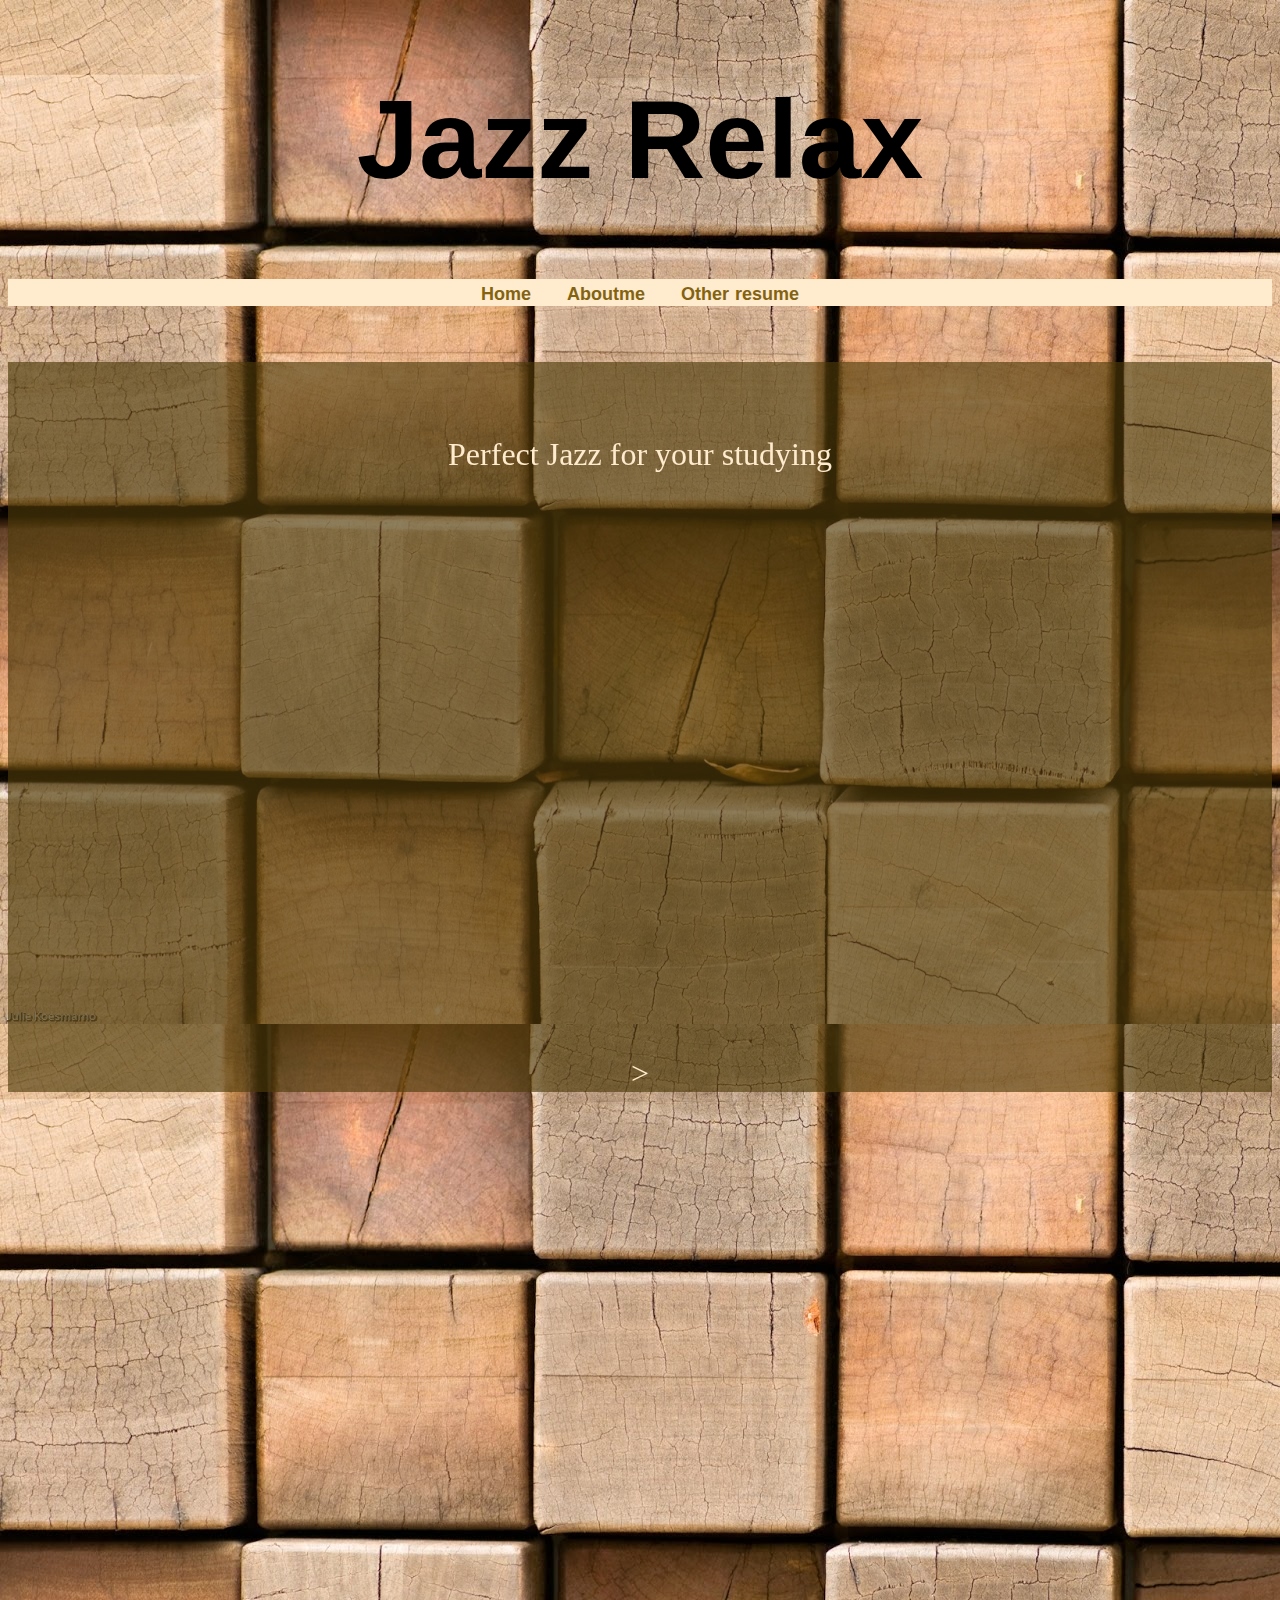
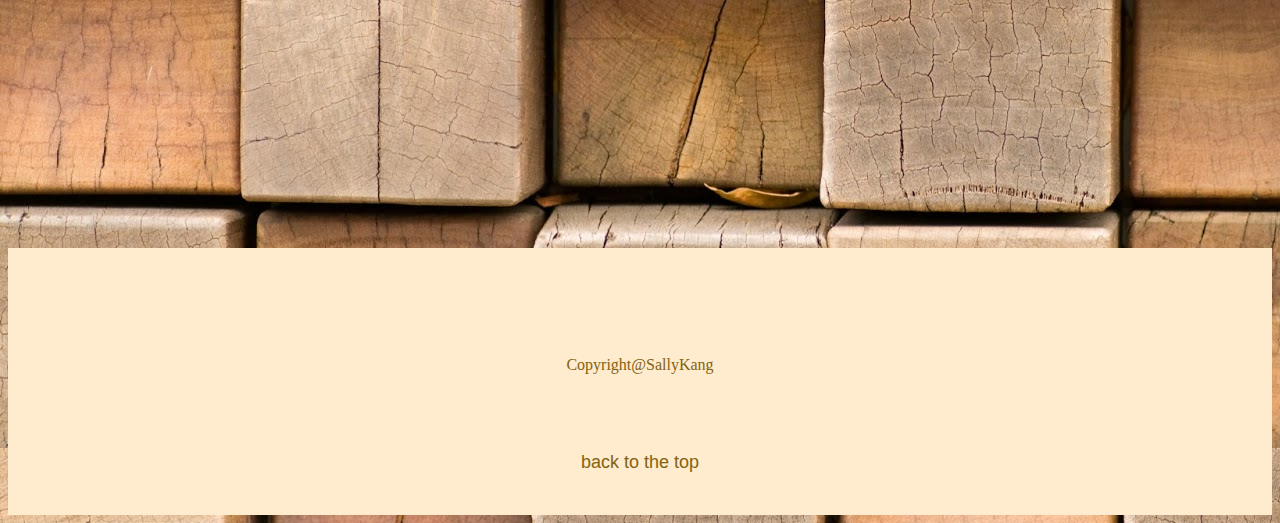
==== jazzy.html @ 22521839 "Add files via upload" ====
<!DOCTYPE html>
<html lang="en">
<head>
    <meta charset="UTF-8">
    <meta http-equiv="X-UA-Compatible" content="IE=edge">
    <meta name="viewport" content="width=device-width, initial-scale=1.0">
    <title>jazzypage</title>
    <link rel="stylesheet" href="finalstyle.css">
    <link rel="stylesheet" href="imagestyle.css">
</head>
<!--header-->
<h1 id="#top" class="head">Jazz Relax</h1>
<div class = "banner">
    <h2><center>
        <span><a href="main.html" class="buttons">Home</a></span>&nbsp;&nbsp;&nbsp;&nbsp;&nbsp;
        <span><a href="resume.html" class="buttons">Aboutme</a></span>&nbsp;&nbsp;&nbsp;&nbsp;&nbsp;
        <span><a href="jazzy.html" class="buttons">Other</a></span>
        <span><a href="./Personal/index.html" class="buttons" >resume</a></span>
    </center></h2>
</div>
<body>
    <br><br>

    <div class="box">
        <br><br>
        Perfect Jazz for your studying<br><br><br>
        <iframe class="youtube" width="560" height="315" src="https://www.youtube.com/embed/fEvM-OUbaKs" title="YouTube video player" frameborder="0" allow="accelerometer; autoplay; clipboard-write; encrypted-media; gyroscope; picture-in-picture" allowfullscreen></iframe>
        <br><br><br><br><br><br>
        <div <div class='tableauPlaceholder' id='viz1670568662195' style='position: relative'><noscript><a href='#'><img alt='genres1992 ' 
            src='https:&#47;&#47;public.tableau.com&#47;static&#47;images&#47;Mo&#47;MontreuxJazzFestival&#47;genres1992&#47;1_rss.png' 
            style='border: none' /></a></noscript><object class='tableauViz'  style='display:none;'>
                <param name='host_url' value='https%3A%2F%2Fpublic.tableau.com%2F' /> 
                <param name='embed_code_version' value='3' /> <param name='site_root' value='' />
                <param name='name' value='MontreuxJazzFestival&#47;genres1992' />
                <param name='tabs' value='no' /><param name='toolbar' value='yes' />
                <param name='static_image' value='https:&#47;&#47;public.tableau.com&#47;static&#47;images&#47;Mo&#47;MontreuxJazzFestival&#47;genres1992&#47;1.png' /> 
                <param name='animate_transition' value='yes' />
                <param name='display_static_image' value='yes' />
                <param name='display_spinner' value='yes' />
                <param name='display_overlay' value='yes' />
                <param name='display_count' value='yes' />
                <param name='language' value='en-US' />
            </object></div>  <script type='text/javascript'> var divElement = document.getElementById('viz1670568662195');                    
            var vizElement = divElement.getElementsByTagName('object')[0];                   
            vizElement.style.width='100%';vizElement.style.height=(divElement.offsetWidth*0.75)+'px';                    
            var scriptElement = document.createElement('script');                    
            scriptElement.src = 'https://public.tableau.com/javascripts/api/viz_v1.js';                    
            vizElement.parentNode.insertBefore(scriptElement, vizElement);     </script>></div>  
        <br><br><br><br><br><br>
        <br><br><br><br><br><br> 
        <br><br><br><br><br><br>
        <br><br><br><br><br><br>
    </div>
    <br><br><br><br><br><br>
    <br><br><br><br><br><br>
    <br><br><br><br><br><br>
    <!--back to the top-->
    <div class="banner"><br><br><br><br><br><br>
        <center>Copyright@SallyKang<br><br><br><a class="buttons" href="#top"><br><br>back to the top</center><br><br></a></div>
</body>
</html>
---- finalstyle.css ----
.head{
    font-family: Arial, Helvetica, sans-serif;
    nav-index: center;
    font-size: 700%;
    color: rgb(0, 0, 0);
    text-align: center;
}

.buttons{
    font-family: Arial, Helvetica, sans-serif;
    text-align: center;
    color: rgb(131, 99, 18);
    font-size: large;
    background-color: blanchedalmond;
    text-decoration-line: none;
}

.banner{
    background-color: blanchedalmond;
    background-size: cover;
    color: rgb(131, 99, 18);
}

.box{
    background-color: rgba(77, 58, 9, 0.638);
    backface-visibility: hidden;
    margin-left: 0%;
    margin-right: 0%;
    margin-bottom: 0%;
    position: relative;
    color: blanchedalmond;
    font-size: xx-large;
    font-family: Cambria, Cochin, Georgia, Times, 'Times New Roman', serif;
    text-align: center;

}

.boxwithout{
    background-color: rgba(77, 58, 9, 0.638);
    backface-visibility: hidden;
    margin-left: 0%;
    margin-right: 0%;
    margin-bottom: 0%;
    position: relative;
}

.box2{
    background-color: blanchedalmond;
    border: solid 30px rgba(77, 58, 9, 0.638);
    margin-left: 20%;
    margin-right: 20%;
    
}
.resumefont{
color: rgb(69, 58, 31);
font-family: Arial, Helvetica, sans-serif;
font-size: larger;
}

a:hover{
    text-shadow: 2pt rgb(6, 6, 6);
    color: rgb(82, 52, 4);
    font-size:x-large
}

.youtube{
    margin-left: 30%;
    margin-right: 30%;
}

.putfront{
    position: absolute;
    top:auto;
    margin-left: 15%;
}
.resumeparent {
    display: grid !important;
    align-items: center !important;
    grid-template-columns: 1fr 1fr 1fr !important;
    column-gap: 5px !important;
   }
   .resumetext {
    font-size: 60px !important;
  }
---- imagestyle.css ----
body{
    background-size: auto;
    background-image: url(image/blocks.jpeg);
}
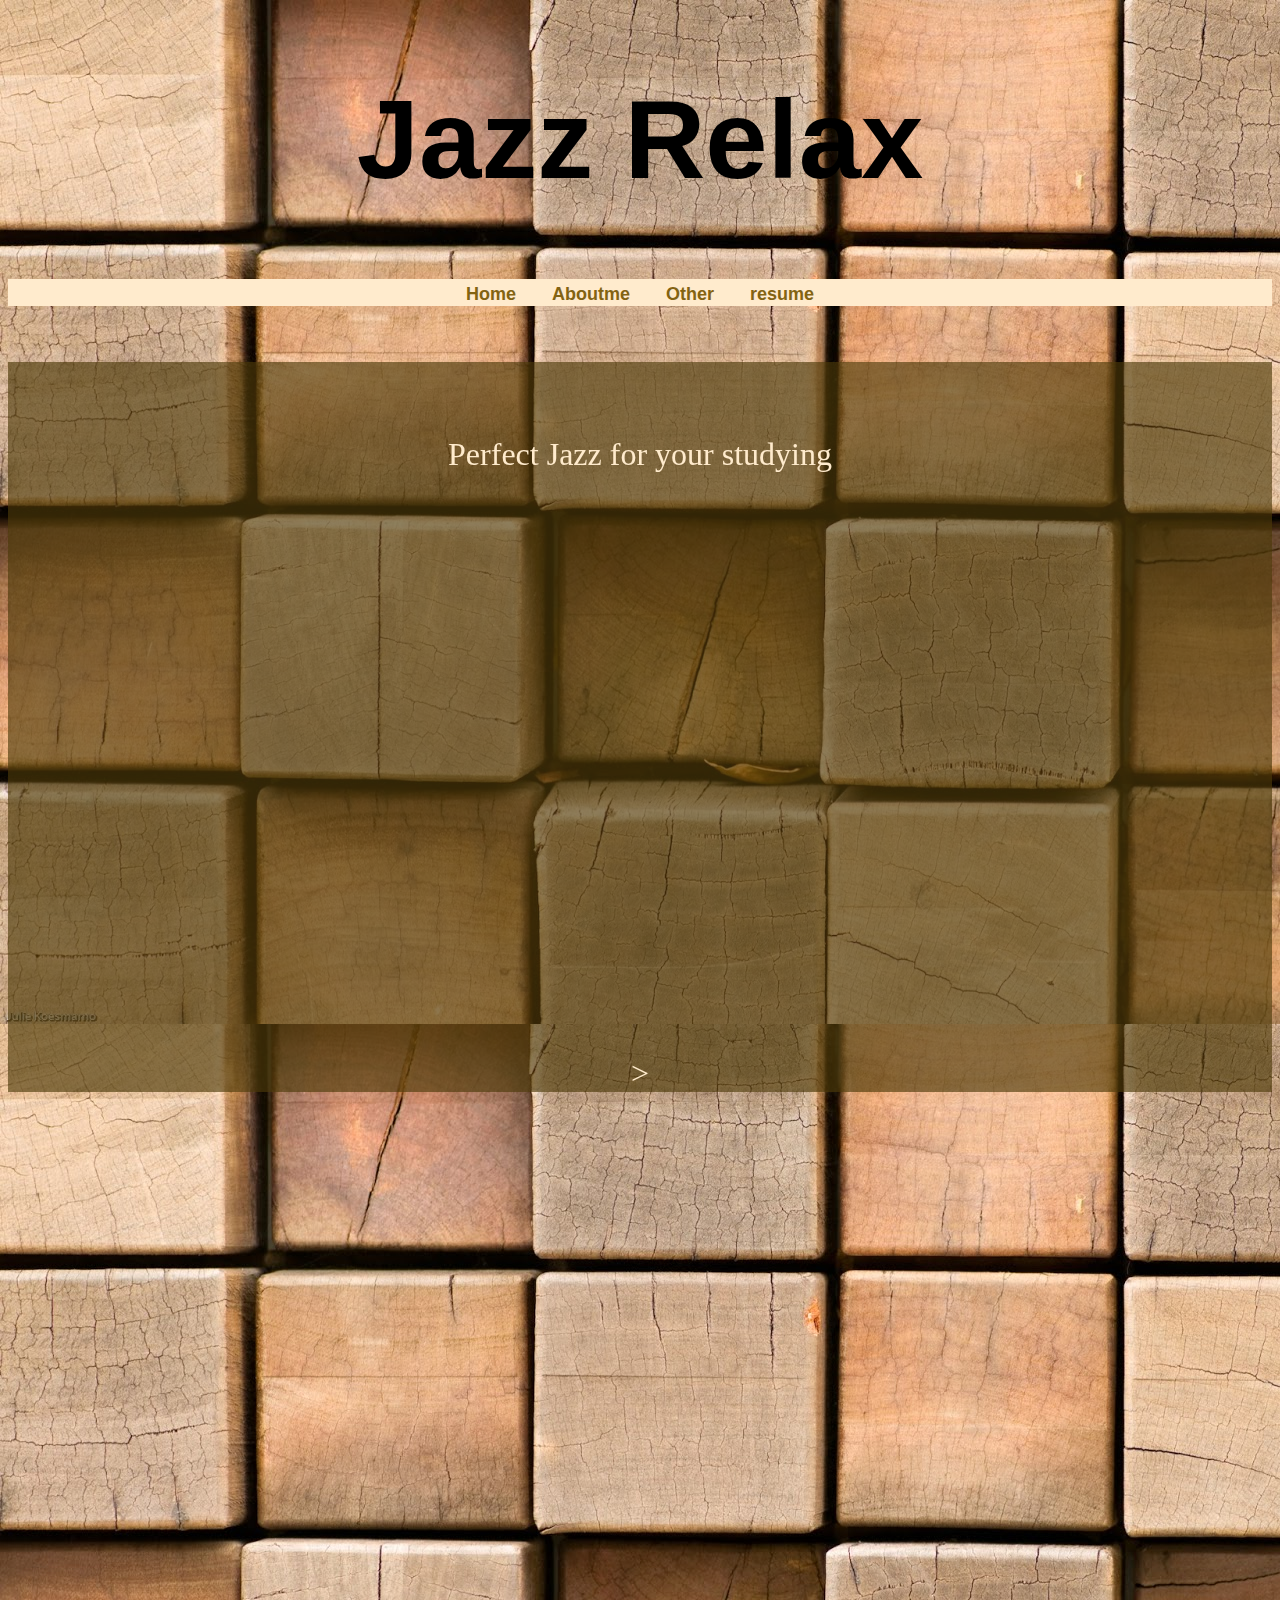
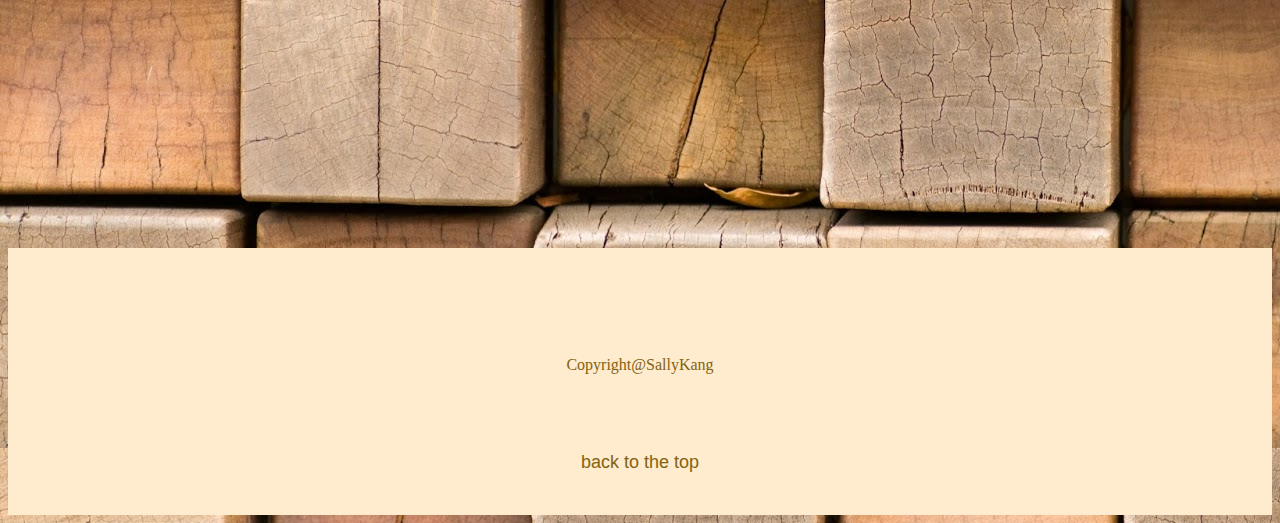
==== commit d23db2e9: "Update jazzy.html" ====
--- a/jazzy.html
+++ b/jazzy.html
@@ -12,10 +12,10 @@
 <h1 id="#top" class="head">Jazz Relax</h1>
 <div class = "banner">
     <h2><center>
-        <span><a href="main.html" class="buttons">Home</a></span>&nbsp;&nbsp;&nbsp;&nbsp;&nbsp;
+        <span><a href="index.html" class="buttons">Home</a></span>&nbsp;&nbsp;&nbsp;&nbsp;&nbsp;
         <span><a href="resume.html" class="buttons">Aboutme</a></span>&nbsp;&nbsp;&nbsp;&nbsp;&nbsp;
-        <span><a href="jazzy.html" class="buttons">Other</a></span>
-        <span><a href="./Personal/index.html" class="buttons" >resume</a></span>
+        <span><a href="jazzy.html" class="buttons">Other</a></span>&nbsp;&nbsp;&nbsp;&nbsp;&nbsp;
+        <span><a href="https://sallykkkk.github.io/realrealreal/" class="buttons" >resume</a></span>
     </center></h2>
 </div>
 <body>
@@ -58,4 +58,4 @@
     <div class="banner"><br><br><br><br><br><br>
         <center>Copyright@SallyKang<br><br><br><a class="buttons" href="#top"><br><br>back to the top</center><br><br></a></div>
 </body>
-</html>+</html>
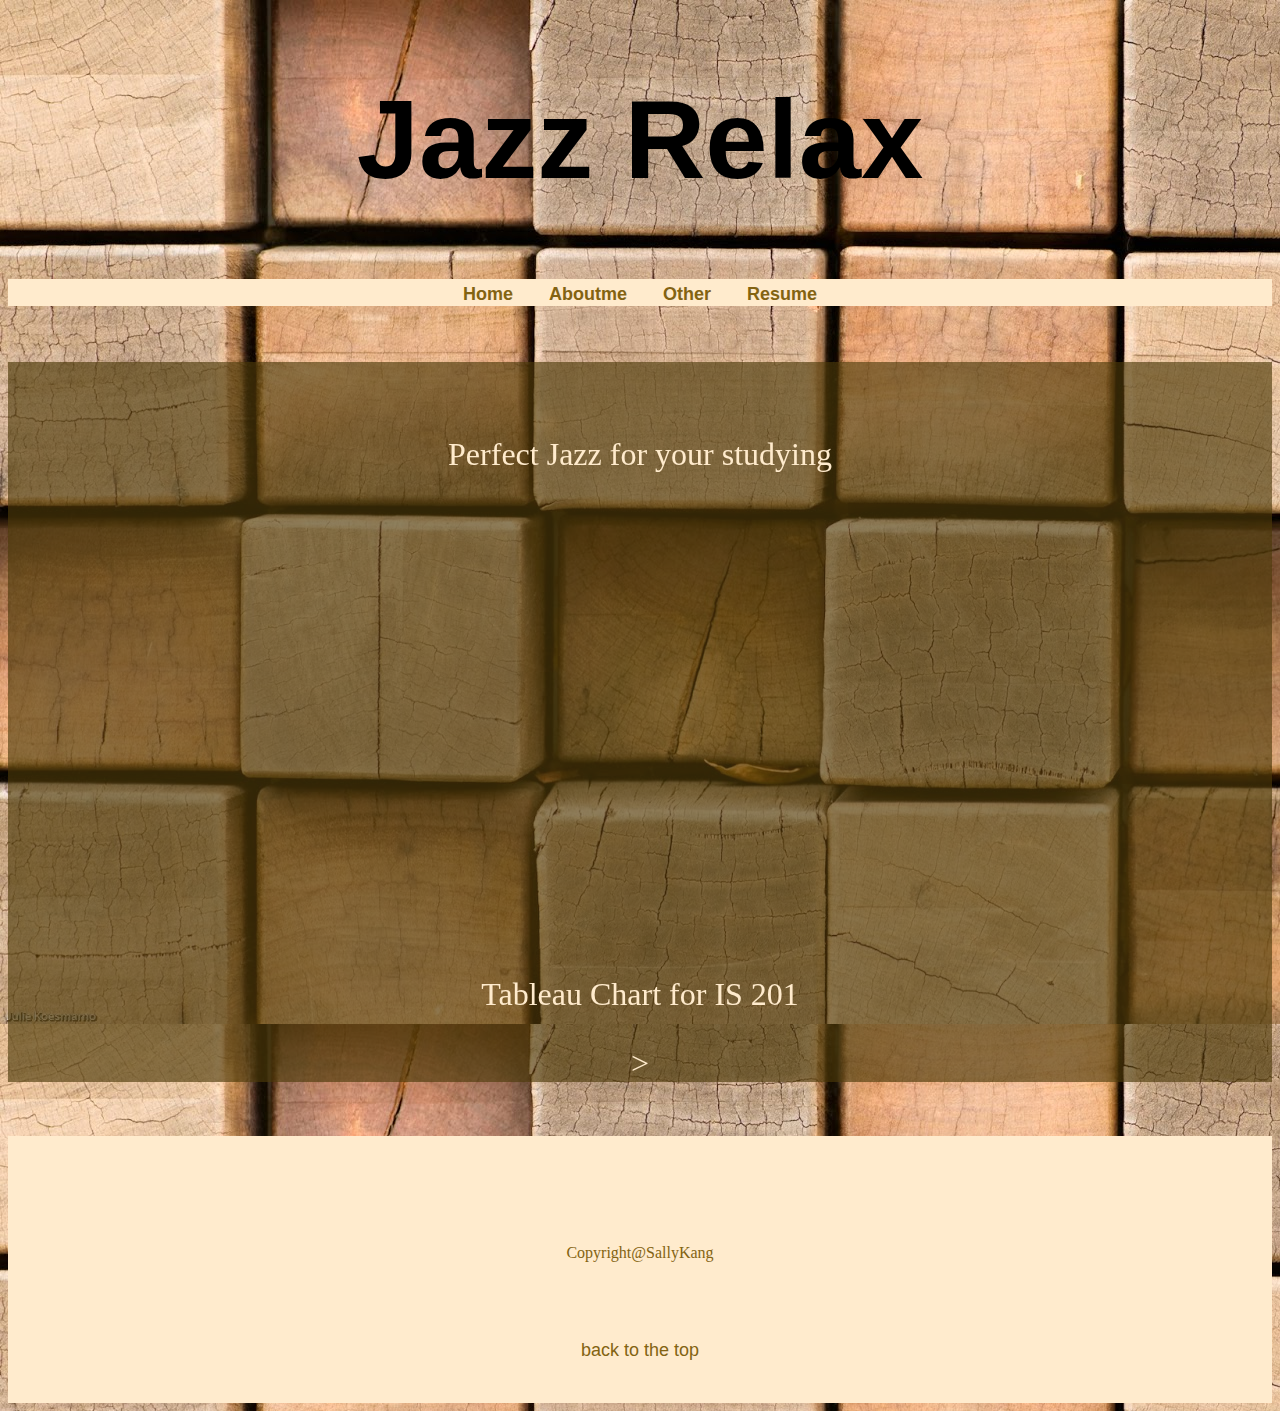
==== commit 8b68e785: "Update jazzy.html" ====
--- a/jazzy.html
+++ b/jazzy.html
@@ -15,7 +15,7 @@
         <span><a href="index.html" class="buttons">Home</a></span>&nbsp;&nbsp;&nbsp;&nbsp;&nbsp;
         <span><a href="resume.html" class="buttons">Aboutme</a></span>&nbsp;&nbsp;&nbsp;&nbsp;&nbsp;
         <span><a href="jazzy.html" class="buttons">Other</a></span>&nbsp;&nbsp;&nbsp;&nbsp;&nbsp;
-        <span><a href="https://sallykkkk.github.io/realrealreal/" class="buttons" >resume</a></span>
+        <span><a href="https://sallykkkk.github.io/realrealreal/" class="buttons" target="_blank">Resume</a></span>
     </center></h2>
 </div>
 <body>
@@ -25,7 +25,8 @@
         <br><br>
         Perfect Jazz for your studying<br><br><br>
         <iframe class="youtube" width="560" height="315" src="https://www.youtube.com/embed/fEvM-OUbaKs" title="YouTube video player" frameborder="0" allow="accelerometer; autoplay; clipboard-write; encrypted-media; gyroscope; picture-in-picture" allowfullscreen></iframe>
-        <br><br><br><br><br><br>
+        <br><br><br>
+        <p>Tableau Chart for IS 201</p>
         <div <div class='tableauPlaceholder' id='viz1670568662195' style='position: relative'><noscript><a href='#'><img alt='genres1992 ' 
             src='https:&#47;&#47;public.tableau.com&#47;static&#47;images&#47;Mo&#47;MontreuxJazzFestival&#47;genres1992&#47;1_rss.png' 
             style='border: none' /></a></noscript><object class='tableauViz'  style='display:none;'>
@@ -46,14 +47,10 @@
             var scriptElement = document.createElement('script');                    
             scriptElement.src = 'https://public.tableau.com/javascripts/api/viz_v1.js';                    
             vizElement.parentNode.insertBefore(scriptElement, vizElement);     </script>></div>  
-        <br><br><br><br><br><br>
-        <br><br><br><br><br><br> 
-        <br><br><br><br><br><br>
-        <br><br><br><br><br><br>
+      
+       <br><br>
     </div>
-    <br><br><br><br><br><br>
-    <br><br><br><br><br><br>
-    <br><br><br><br><br><br>
+    <br>
     <!--back to the top-->
     <div class="banner"><br><br><br><br><br><br>
         <center>Copyright@SallyKang<br><br><br><a class="buttons" href="#top"><br><br>back to the top</center><br><br></a></div>
